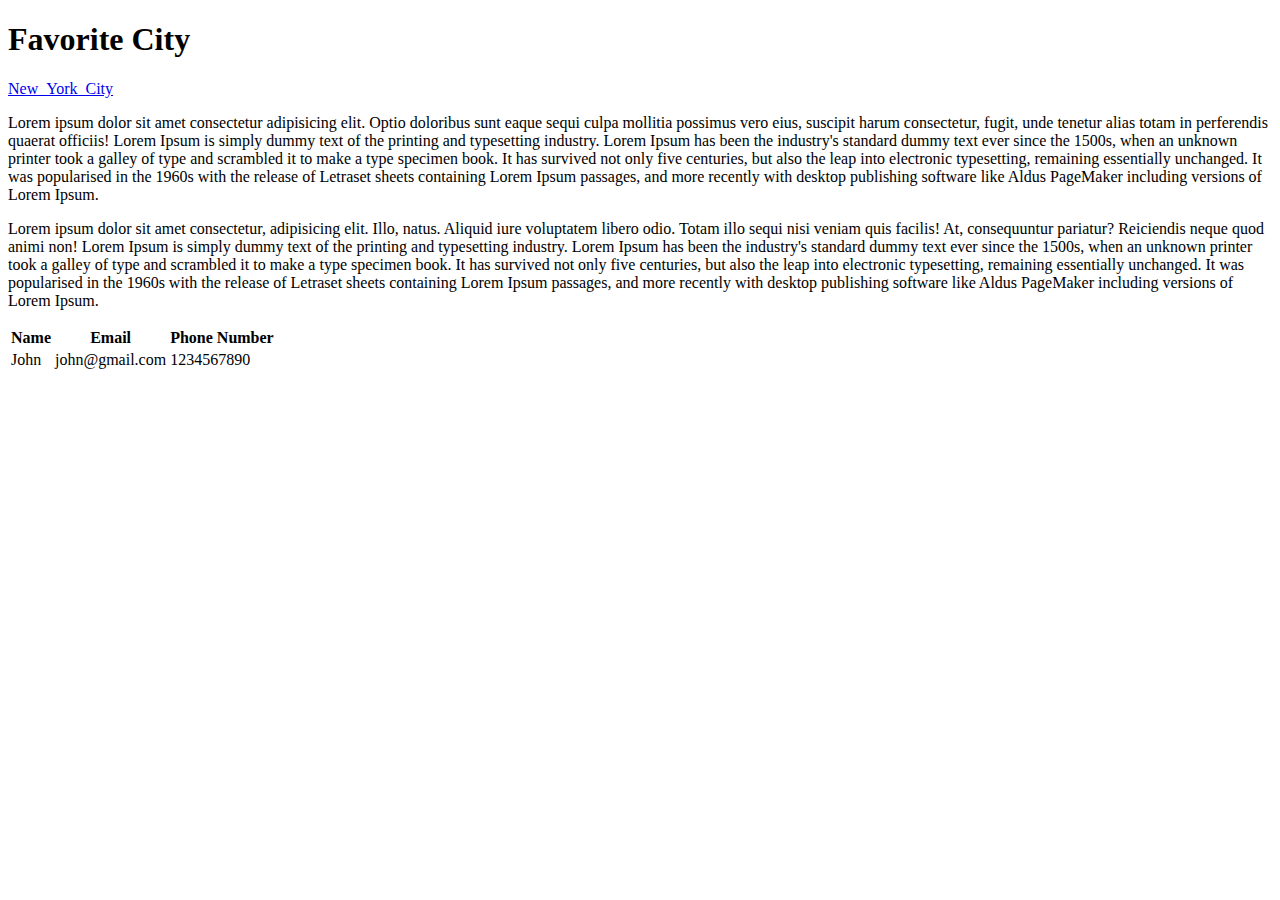
==== index.html @ 826e7ce4 "Added header and Navigation" ====
<!DOCTYPE html>
<html lang="en">
<head>
  <meta charset="UTF-8">
  <meta http-equiv="X-UA-Compatible" content="IE=edge">
  <meta name="viewport" content="width=device-width, initial-scale=1.0">
  <title>NYC</title>
  
</head>
<body>
  <header>
    <h1>Favorite City</h1>
  </header>
  <nav>
    <a href="https://en.wikipedia.org/wiki/New_York_City"> New_York_City</a>
  </nav>
  <p>
    Lorem ipsum dolor sit amet consectetur adipisicing elit. Optio doloribus sunt eaque sequi culpa mollitia possimus vero eius, suscipit harum consectetur, fugit, unde tenetur alias totam in perferendis quaerat officiis! Lorem Ipsum is simply dummy text of the printing and typesetting industry. Lorem Ipsum has been the industry's standard dummy text ever since the 1500s, when an unknown printer took a galley of type and scrambled it to make a type specimen book. It has survived not only five centuries, but also the leap into electronic typesetting, remaining essentially unchanged. It was popularised in the 1960s with the release of Letraset sheets containing Lorem Ipsum passages, and more recently with desktop publishing software like Aldus PageMaker including versions of Lorem Ipsum.


  </p>

  <p>Lorem ipsum dolor sit amet consectetur, adipisicing elit. Illo, natus. Aliquid iure voluptatem libero odio. Totam illo sequi nisi veniam quis facilis! At, consequuntur pariatur? Reiciendis neque quod animi non! Lorem Ipsum is simply dummy text of the printing and typesetting industry. Lorem Ipsum has been the industry's standard dummy text ever since the 1500s, when an unknown printer took a galley of type and scrambled it to make a type specimen book. It has survived not only five centuries, but also the leap into electronic typesetting, remaining essentially unchanged. It was popularised in the 1960s with the release of Letraset sheets containing Lorem Ipsum passages, and more recently with desktop publishing software like Aldus PageMaker including versions of Lorem Ipsum.

  </p>

  <table>
    <tr>
      <th>Name</th>
      <th>Email</th>
      <th>Phone Number</th>
    </tr>
    <tr>
      <td>John</td>
      <td>john@gmail.com</td> 
      <td>1234567890</td>
    </tr>
  </table>

</body>
</html>
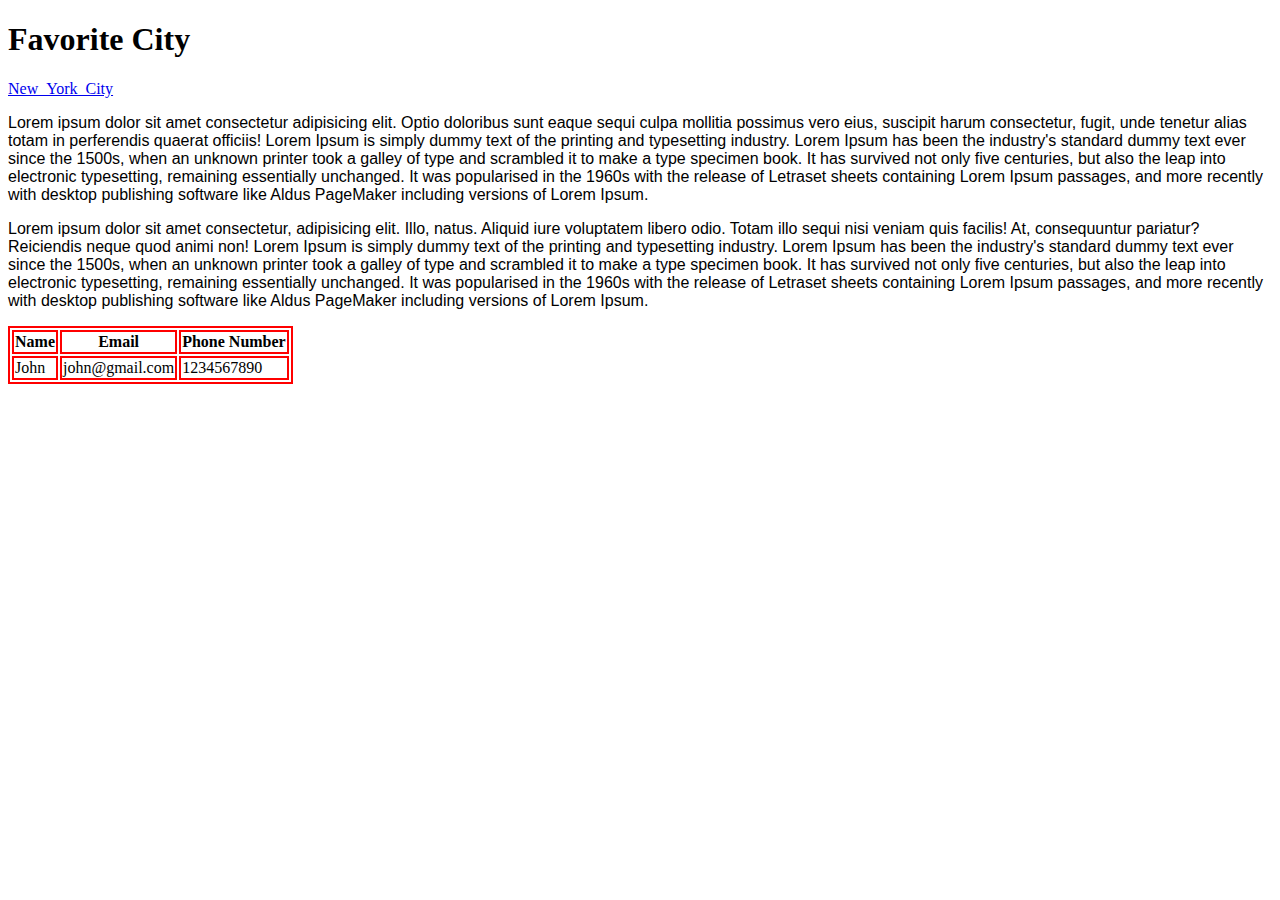
==== commit 6f494327: "Added css" ====
--- a/index.html
+++ b/index.html
@@ -5,7 +5,7 @@
   <meta http-equiv="X-UA-Compatible" content="IE=edge">
   <meta name="viewport" content="width=device-width, initial-scale=1.0">
   <title>NYC</title>
-  
+  <link rel="stylesheet" href="style.css">
 </head>
 <body>
   <header>
@@ -24,7 +24,7 @@
 
   </p>
 
-  <table>
+  <table class="tb">
     <tr>
       <th>Name</th>
       <th>Email</th>
--- a/style.css
+++ b/style.css
@@ -0,0 +1,6 @@
+p{
+  font-family: Arial, sans-serif;
+}
+.tb,tr,td,th{
+  border: 2px solid red;
+}